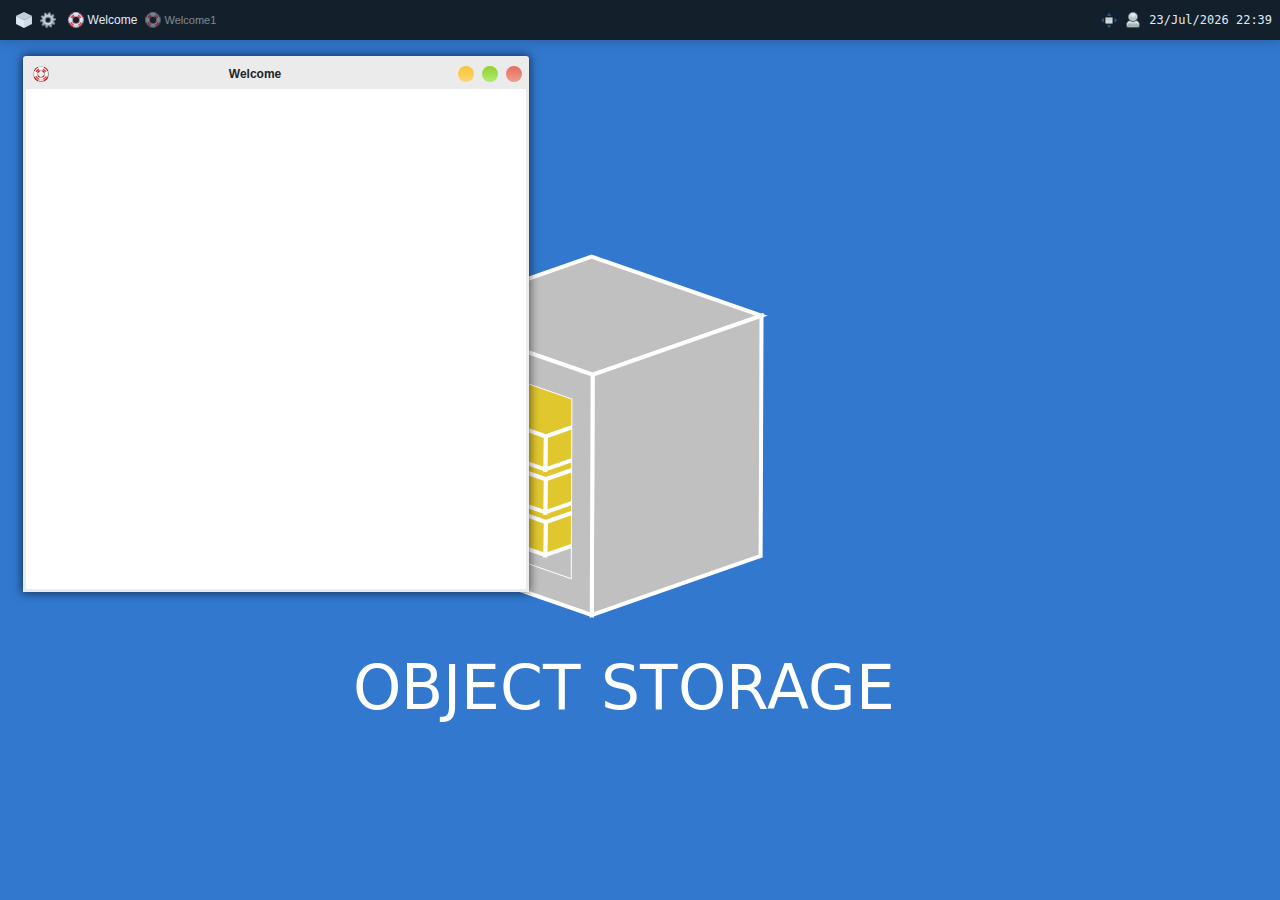
==== index.html @ cf7cbc0b "fix window under menu during dragging" ====
<!DOCTYPE html><html lang=en><head><meta charset=utf-8><meta http-equiv=X-UA-Compatible content="IE=edge"><meta name=viewport content="width=device-width,initial-scale=1"><link rel=icon href=favicon.ico><title>sofe</title><link href=css/app.4a399150.css rel=preload as=style><link href=js/app.b45c6044.js rel=preload as=script><link href=js/chunk-vendors.bab1b509.js rel=preload as=script><link href=css/app.4a399150.css rel=stylesheet></head><body><noscript><strong>We're sorry but sofe doesn't work properly without JavaScript enabled. Please enable it to continue.</strong></noscript><div id=app></div><script src=js/chunk-vendors.bab1b509.js></script><script src=js/app.b45c6044.js></script></body></html>
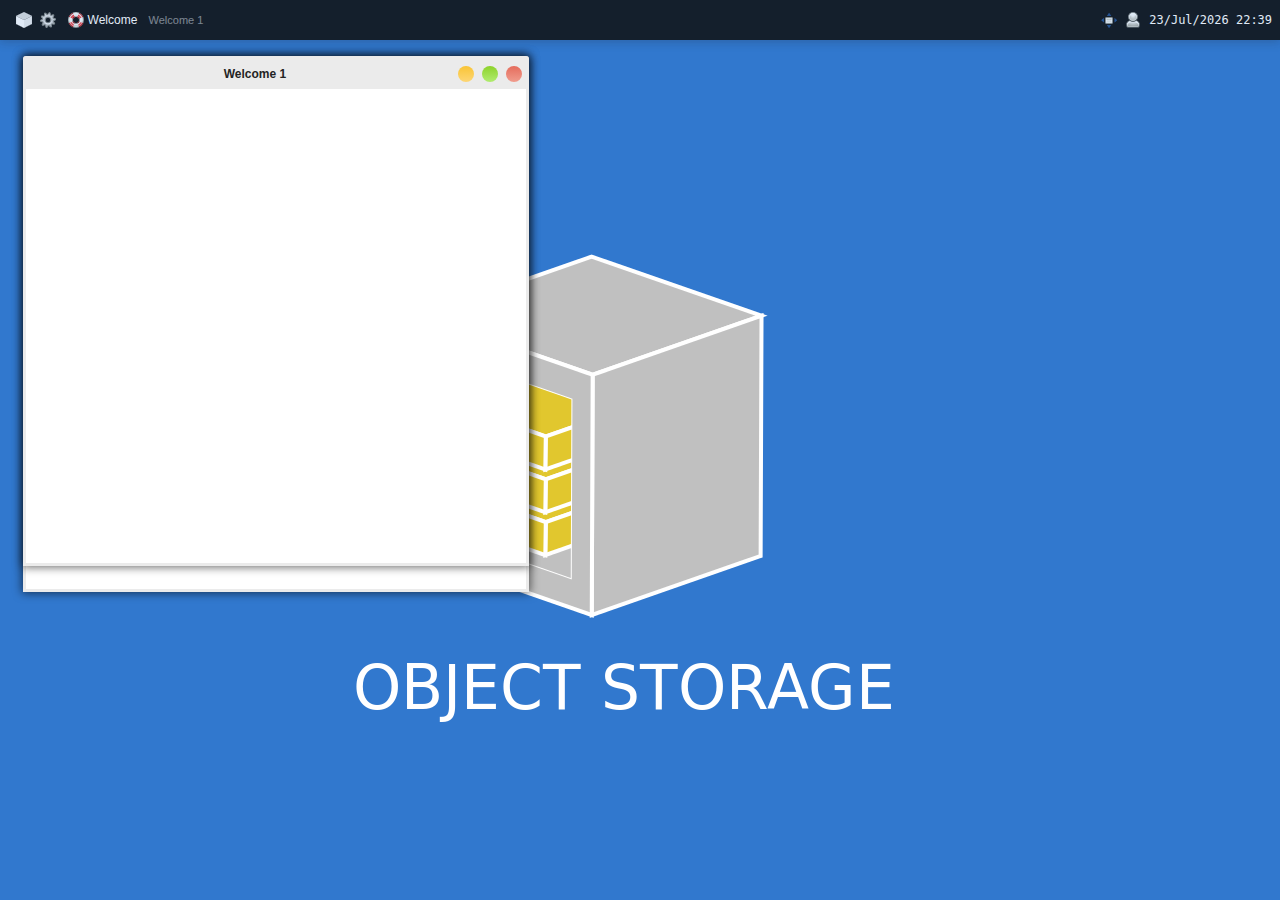
==== commit cce3f6b9: "application:     - fix drag     - added resize, minimize, close" ====
--- a/index.html
+++ b/index.html
@@ -1 +1 @@
-<!DOCTYPE html><html lang=en><head><meta charset=utf-8><meta http-equiv=X-UA-Compatible content="IE=edge"><meta name=viewport content="width=device-width,initial-scale=1"><link rel=icon href=favicon.ico><title>sofe</title><link href=css/app.4a399150.css rel=preload as=style><link href=js/app.b45c6044.js rel=preload as=script><link href=js/chunk-vendors.bab1b509.js rel=preload as=script><link href=css/app.4a399150.css rel=stylesheet></head><body><noscript><strong>We're sorry but sofe doesn't work properly without JavaScript enabled. Please enable it to continue.</strong></noscript><div id=app></div><script src=js/chunk-vendors.bab1b509.js></script><script src=js/app.b45c6044.js></script></body></html>+<!DOCTYPE html><html lang=en><head><meta charset=utf-8><meta http-equiv=X-UA-Compatible content="IE=edge"><meta name=viewport content="width=device-width,initial-scale=1"><link rel=icon href=favicon.ico><title>sofe</title><link href=css/app.5c1d59fd.css rel=preload as=style><link href=js/app.80fcb67b.js rel=preload as=script><link href=js/chunk-vendors.bab1b509.js rel=preload as=script><link href=css/app.5c1d59fd.css rel=stylesheet></head><body><noscript><strong>We're sorry but sofe doesn't work properly without JavaScript enabled. Please enable it to continue.</strong></noscript><div id=app></div><script src=js/chunk-vendors.bab1b509.js></script><script src=js/app.80fcb67b.js></script></body></html>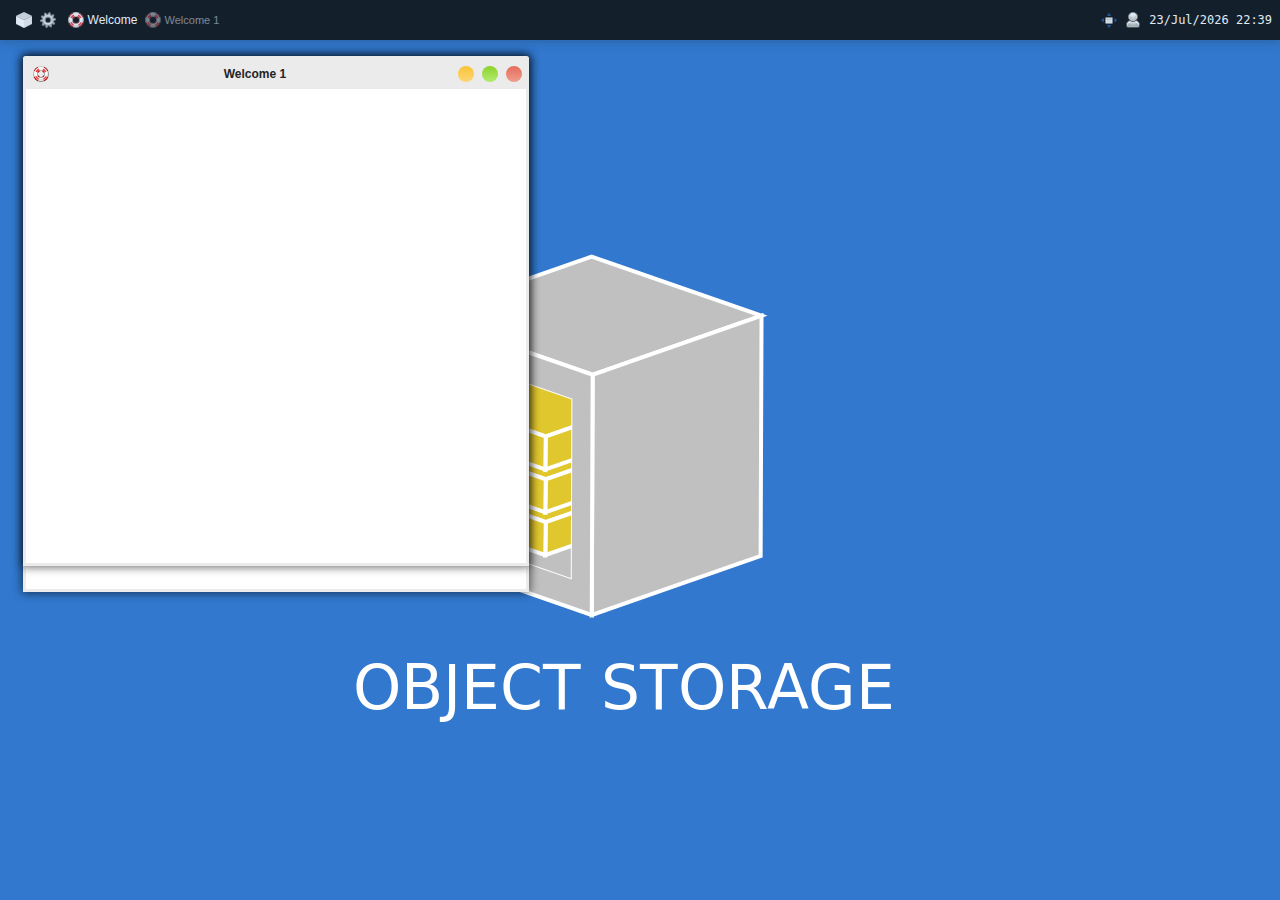
==== commit 2edf336e: "application:     - fix drag     - added resize, minimize, close" ====
--- a/index.html
+++ b/index.html
@@ -1 +1 @@
-<!DOCTYPE html><html lang=en><head><meta charset=utf-8><meta http-equiv=X-UA-Compatible content="IE=edge"><meta name=viewport content="width=device-width,initial-scale=1"><link rel=icon href=favicon.ico><title>sofe</title><link href=css/app.5c1d59fd.css rel=preload as=style><link href=js/app.80fcb67b.js rel=preload as=script><link href=js/chunk-vendors.bab1b509.js rel=preload as=script><link href=css/app.5c1d59fd.css rel=stylesheet></head><body><noscript><strong>We're sorry but sofe doesn't work properly without JavaScript enabled. Please enable it to continue.</strong></noscript><div id=app></div><script src=js/chunk-vendors.bab1b509.js></script><script src=js/app.80fcb67b.js></script></body></html>+<!DOCTYPE html><html lang=en><head><meta charset=utf-8><meta http-equiv=X-UA-Compatible content="IE=edge"><meta name=viewport content="width=device-width,initial-scale=1"><link rel=icon href=favicon.ico><title>sofe</title><link href=css/app.8c08bf58.css rel=preload as=style><link href=js/app.1c56c26e.js rel=preload as=script><link href=js/chunk-vendors.bab1b509.js rel=preload as=script><link href=css/app.8c08bf58.css rel=stylesheet></head><body><noscript><strong>We're sorry but sofe doesn't work properly without JavaScript enabled. Please enable it to continue.</strong></noscript><div id=app></div><script src=js/chunk-vendors.bab1b509.js></script><script src=js/app.1c56c26e.js></script></body></html>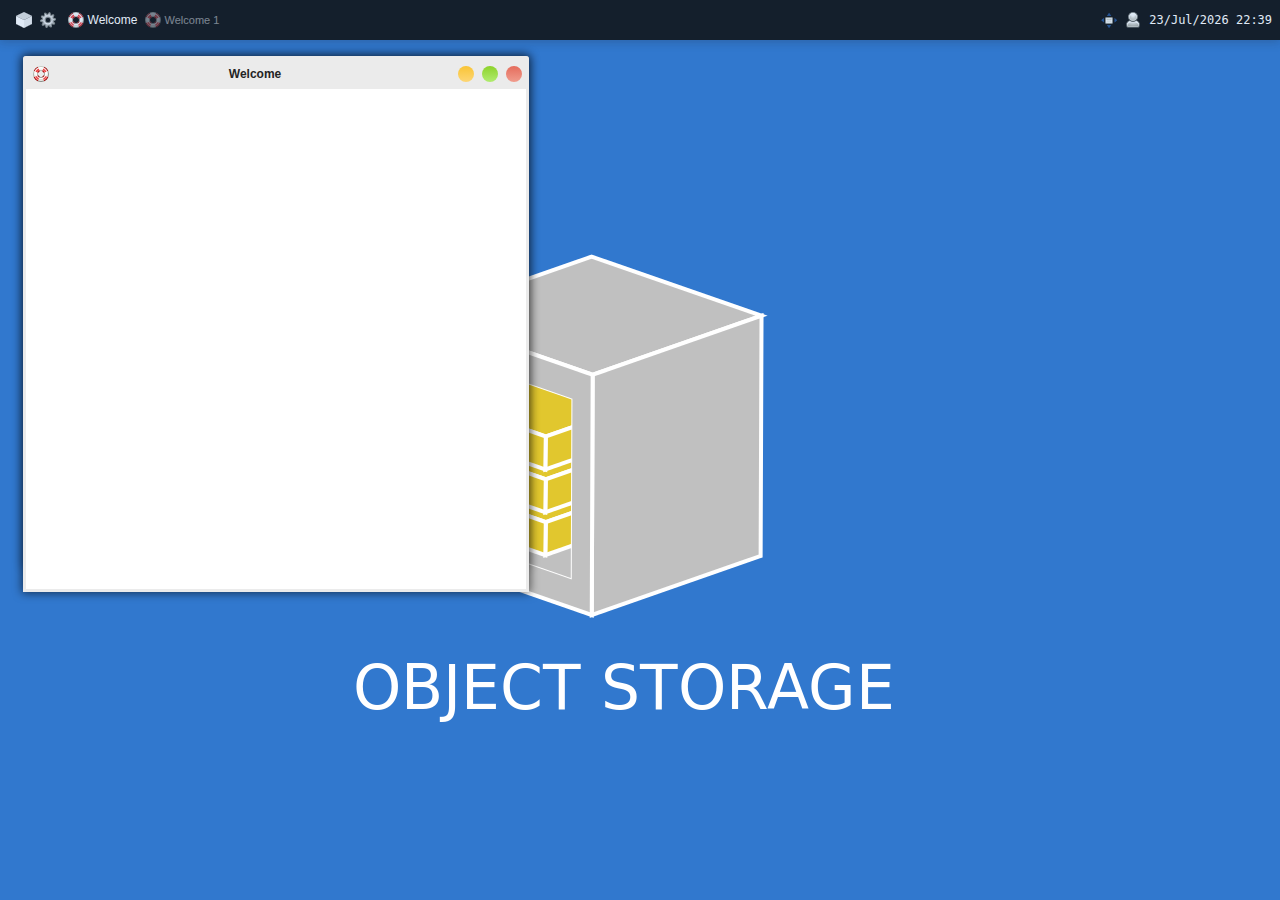
==== commit 85114ebb: "fix app z-index" ====
--- a/index.html
+++ b/index.html
@@ -1 +1 @@
-<!DOCTYPE html><html lang=en><head><meta charset=utf-8><meta http-equiv=X-UA-Compatible content="IE=edge"><meta name=viewport content="width=device-width,initial-scale=1"><link rel=icon href=favicon.ico><title>sofe</title><link href=css/app.8c08bf58.css rel=preload as=style><link href=js/app.1c56c26e.js rel=preload as=script><link href=js/chunk-vendors.bab1b509.js rel=preload as=script><link href=css/app.8c08bf58.css rel=stylesheet></head><body><noscript><strong>We're sorry but sofe doesn't work properly without JavaScript enabled. Please enable it to continue.</strong></noscript><div id=app></div><script src=js/chunk-vendors.bab1b509.js></script><script src=js/app.1c56c26e.js></script></body></html>+<!DOCTYPE html><html lang=en><head><meta charset=utf-8><meta http-equiv=X-UA-Compatible content="IE=edge"><meta name=viewport content="width=device-width,initial-scale=1"><link rel=icon href=favicon.ico><title>sofe</title><link href=css/app.9110b414.css rel=preload as=style><link href=js/app.c80b076d.js rel=preload as=script><link href=js/chunk-vendors.bab1b509.js rel=preload as=script><link href=css/app.9110b414.css rel=stylesheet></head><body><noscript><strong>We're sorry but sofe doesn't work properly without JavaScript enabled. Please enable it to continue.</strong></noscript><div id=app></div><script src=js/chunk-vendors.bab1b509.js></script><script src=js/app.c80b076d.js></script></body></html>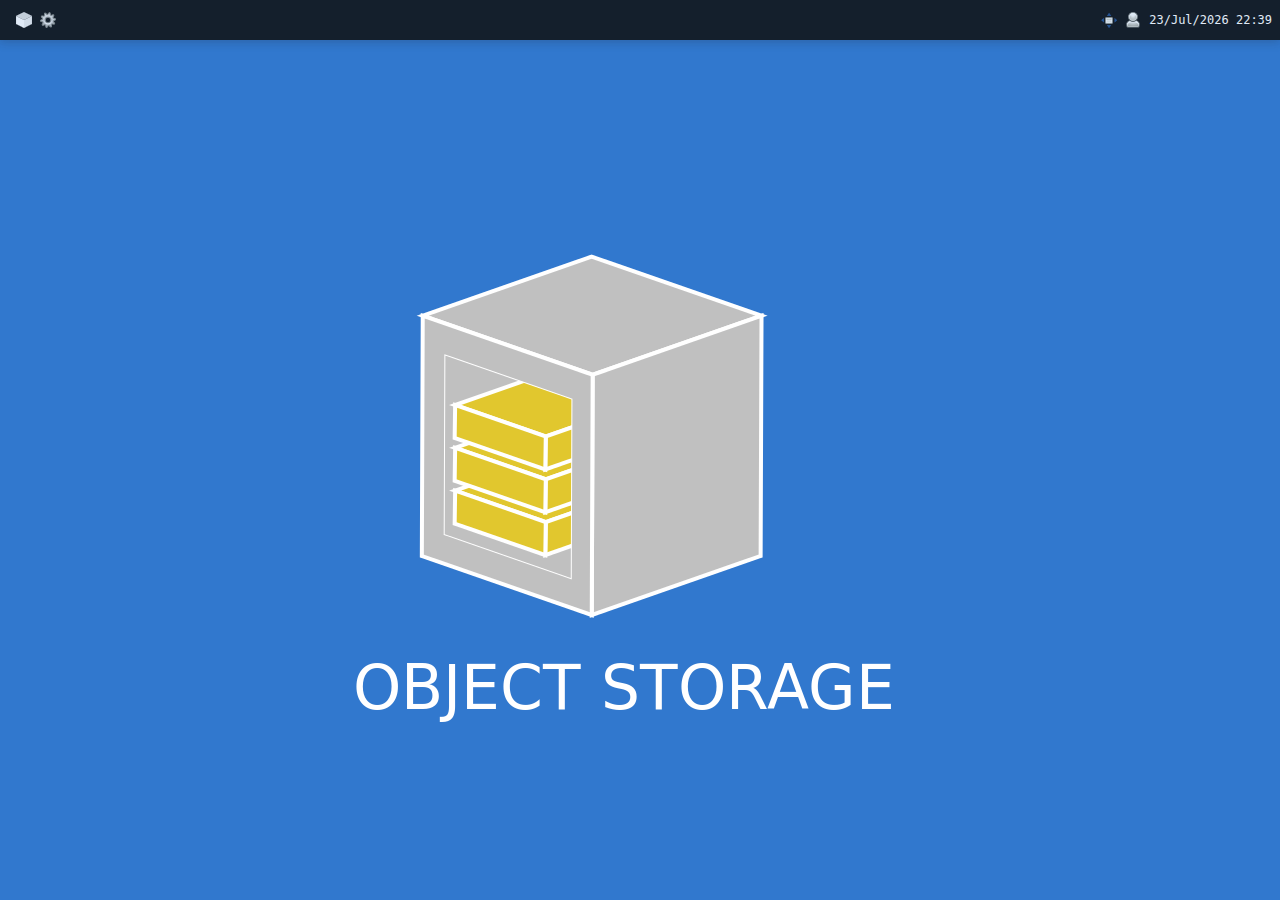
==== commit 5f5384c5: "major changes on main menu; fix user menu; major changes on app menu" ====
--- a/index.html
+++ b/index.html
@@ -1 +1 @@
-<!DOCTYPE html><html lang=en><head><meta charset=utf-8><meta http-equiv=X-UA-Compatible content="IE=edge"><meta name=viewport content="width=device-width,initial-scale=1"><link rel=icon href=favicon.ico><title>sofe</title><link href=css/app.9110b414.css rel=preload as=style><link href=js/app.c80b076d.js rel=preload as=script><link href=js/chunk-vendors.bab1b509.js rel=preload as=script><link href=css/app.9110b414.css rel=stylesheet></head><body><noscript><strong>We're sorry but sofe doesn't work properly without JavaScript enabled. Please enable it to continue.</strong></noscript><div id=app></div><script src=js/chunk-vendors.bab1b509.js></script><script src=js/app.c80b076d.js></script></body></html>+<!DOCTYPE html><html lang=en><head><meta charset=utf-8><meta http-equiv=X-UA-Compatible content="IE=edge"><meta name=viewport content="width=device-width,initial-scale=1"><link rel=icon href=favicon.ico><title>sofe</title><link href=css/app.9ca1eed3.css rel=preload as=style><link href=js/app.354f6765.js rel=preload as=script><link href=js/chunk-vendors.bab1b509.js rel=preload as=script><link href=css/app.9ca1eed3.css rel=stylesheet></head><body><noscript><strong>We're sorry but sofe doesn't work properly without JavaScript enabled. Please enable it to continue.</strong></noscript><div id=app></div><script src=js/chunk-vendors.bab1b509.js></script><script src=js/app.354f6765.js></script></body></html>